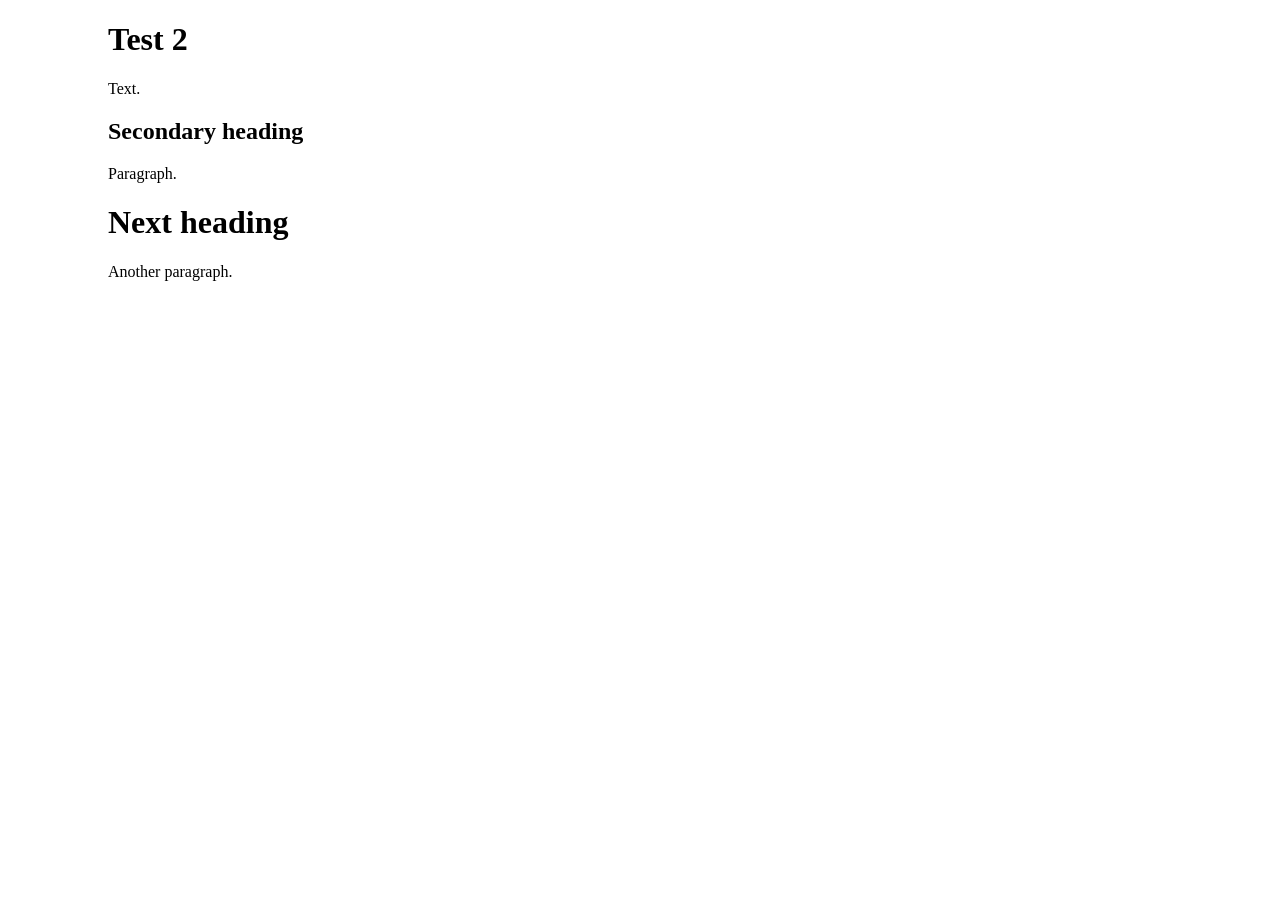
==== index2.html @ abd158f9 "Create index2.html" ====
<!DOCTYPE html>
<html>
  <head>
    <meta charset="UTF-8">
    <meta http-equiv="X-UA-Compatible" content="IE=edge">
    <meta name="viewport" content="width=device-width, initial-scale=1">
    <title>Test page CSS</title>
    <link rel="stylesheet" href="/test-page-css/assets/css/style.css">
  </head>
  <body>
    <div style="width:500px;margin-left:100px;">
      <h1>Test 2</h1>
      Text.
      <h2>Secondary heading</h2>
      <p>Paragraph.</p>
      <h1>Next heading</h1>
      <p>Another paragraph.</p>
    </div>
  </body>
</html>
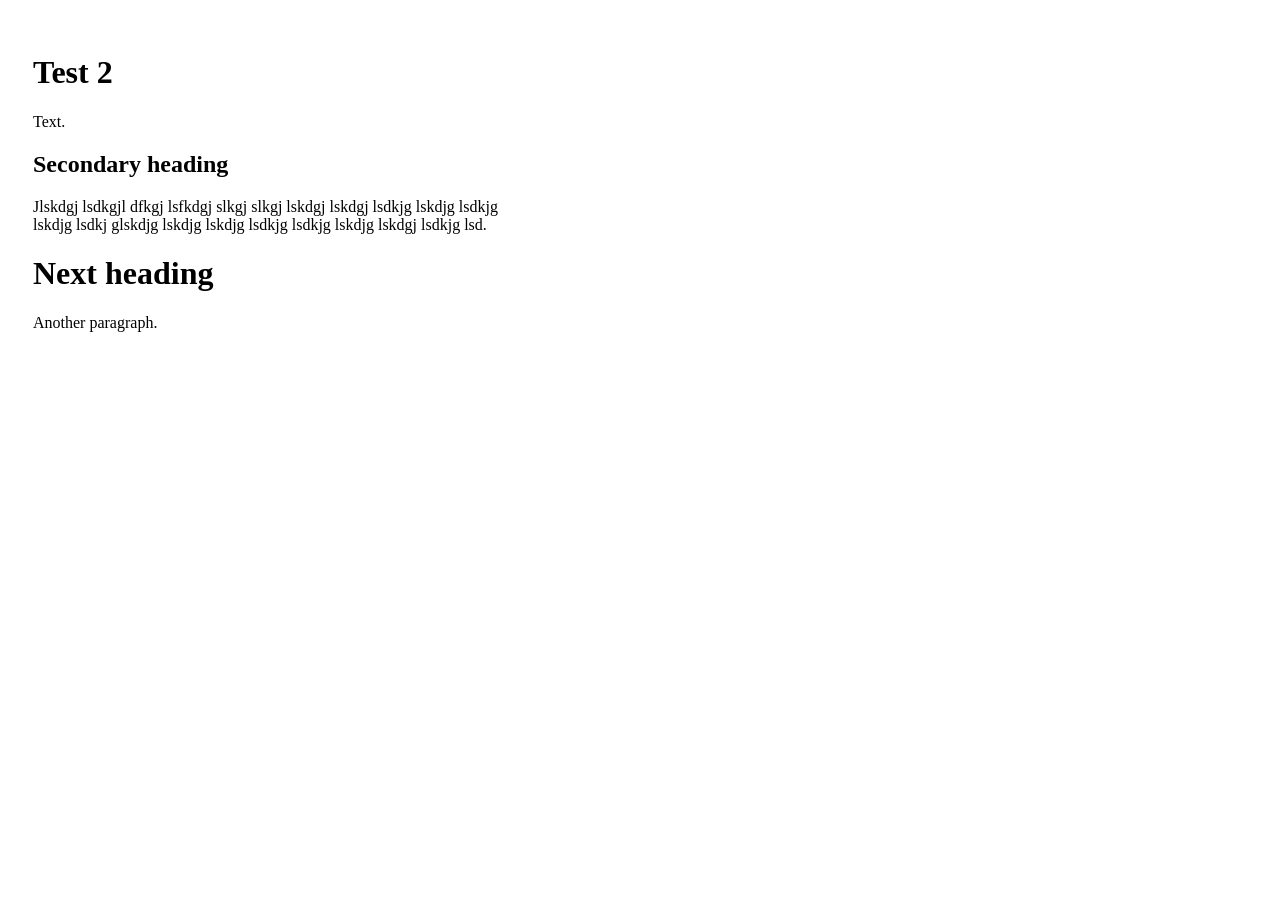
==== commit f8ddd71d: "Update index2.html (padding)" ====
--- a/index2.html
+++ b/index2.html
@@ -8,11 +8,11 @@
     <link rel="stylesheet" href="/test-page-css/assets/css/style.css">
   </head>
   <body>
-    <div style="width:500px;margin-left:100px;">
+    <div style="width:500px;padding-top:25px;padding-left:25px;">
       <h1>Test 2</h1>
-      Text.
+      <p>Text.</p>
       <h2>Secondary heading</h2>
-      <p>Paragraph.</p>
+      <p>Jlskdgj lsdkgjl dfkgj lsfkdgj slkgj slkgj lskdgj lskdgj lsdkjg lskdjg lsdkjg lskdjg lsdkj glskdjg lskdjg lskdjg lsdkjg lsdkjg lskdjg lskdgj lsdkjg lsd.</p>
       <h1>Next heading</h1>
       <p>Another paragraph.</p>
     </div>
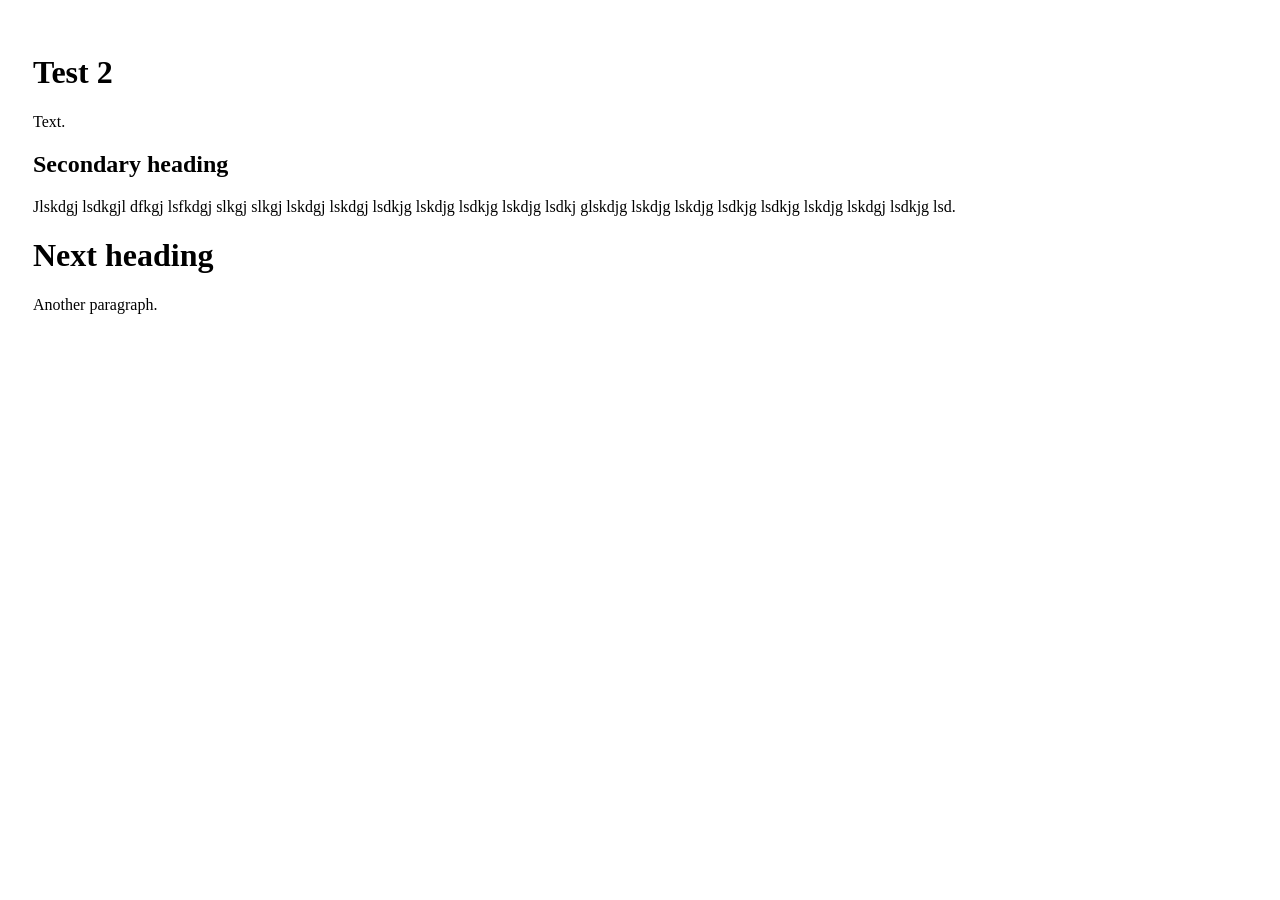
==== commit 874d1de2: "Update index2.html (width:100%)" ====
--- a/index2.html
+++ b/index2.html
@@ -8,7 +8,7 @@
     <link rel="stylesheet" href="/test-page-css/assets/css/style.css">
   </head>
   <body>
-    <div style="width:500px;padding-top:25px;padding-left:25px;">
+    <div style="width:100%;padding-top:25px;padding-left:25px;">
       <h1>Test 2</h1>
       <p>Text.</p>
       <h2>Secondary heading</h2>
